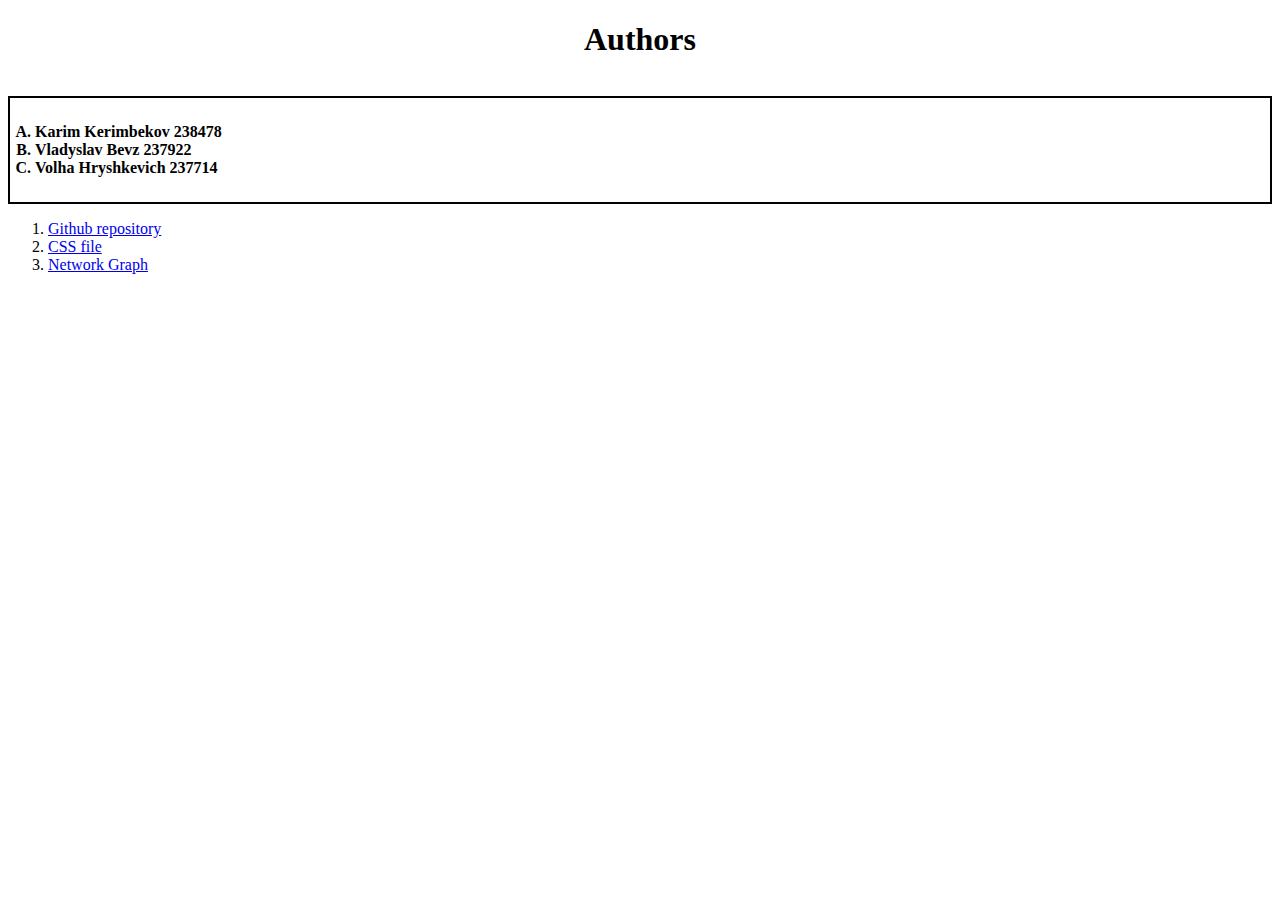
==== author.html @ f91d1c21 "Merge pull request #1 from kericchhh/Karim" ====
<!DOCTYPE html>
<html lang="en">
<head>
    <meta charset="UTF-8">
    <meta name="viewport" content="width=device-width, initial-scale=1.0">
    <title>Author</title>
    <link rel="stylesheet" href="style.css">
</head>
<body>
    <h1 class="author">Authors</h1>

<ul class="boxed-list">
    <li type="A">Karim Kerimbekov 238478</li>
    <li type="A">Vladyslav Bevz 237922</li>
    <li type="A">Volha Hryshkevich 237714</li>
</ul>

<ol>
    <li><a rel="repository" href="https://github.com/kericchhh/test2-data-notations-">Github repository</a></li>
    <li><a rel="Css file" href="style.css">CSS file</li>
    <li><a rel="graph" href="https://github.com/kericchhh/test2-data-notations-/network">Network Graph</a></li>
</ol>
</body>
</html>
---- style.css ----
.boxed-list {
    border: 2px solid black;  
    padding: 25px;          
    width: auto; 
  }

.boxed-list li {
    font-weight: bold;       
  }
  
.author {
    margin-bottom: 1cm;
    text-align: center;
  }
  
.form-header {
    margin-bottom: 1cm;
    text-align: center;
}

.editf {
    background-color: blue;
}

.btns {
    background-color: orange;
    margin-bottom: 1cm;
}
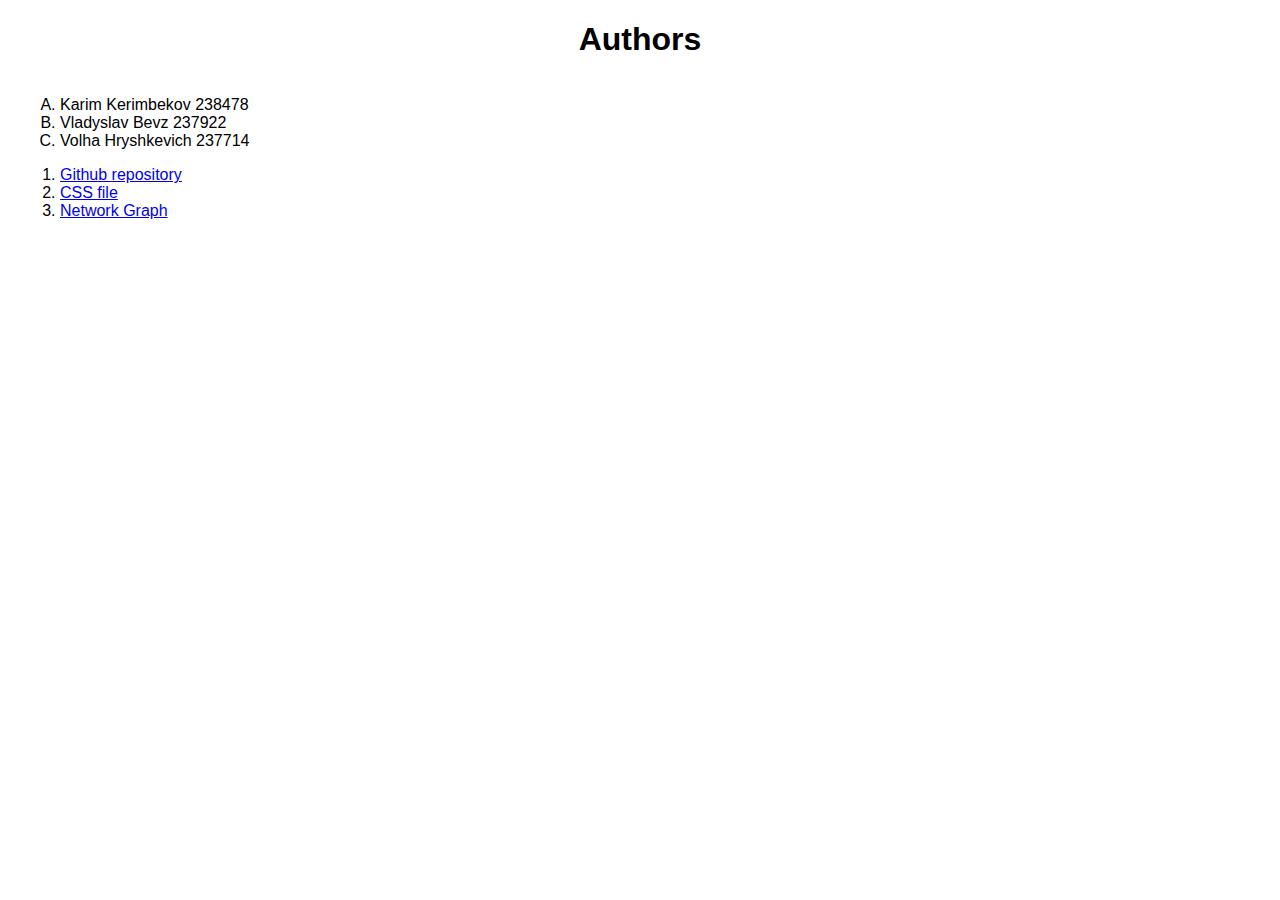
==== commit 4d018a7e: "Update author.html" ====
--- a/author.html
+++ b/author.html
@@ -21,4 +21,4 @@
     <li><a rel="graph" href="https://github.com/kericchhh/test2-data-notations-/network">Network Graph</a></li>
 </ol>
 </body>
-</html>+</html>
--- a/style.css
+++ b/style.css
@@ -1,3 +1,65 @@
+
+body{
+    font-family: Arial, sans-serif;
+    margin: 20px;
+}
+h1{
+    text-align: center;
+    margin-bottom: 1cm;
+}
+table{
+    width: 100%;
+    border-collapse: collapse;
+    margin-bottom: 1cm;
+}
+th{
+    border: 1px, solid, black;
+    padding: 10px;
+    text-align: left;
+    background-color: black;
+    color: white;
+}
+td{
+    border: 1px, solid, black;
+    padding: 10px;
+    text-align: left;
+
+
+ol{
+    text-align: center;
+}
+#home_h1{
+    text-align: center;
+    color:green
+}
+#first_p{
+    text-align: justify;
+    font-style: italic;
+    margin-top: 1cm;
+    margin-bottom: 1cm;
+}
+.container{
+    display: flex;
+}
+a:hover{
+    background-color: cornflowerblue;
+}
+
+@media (width < 900px){
+    .container{
+        flex-direction: column;
+    }
+}
+#images_h1{
+    text-align: center;
+    margin-bottom: 1cm;
+}
+img{
+    width: 500px;
+    height: 300px;
+    margin-bottom: 1cm;
+    border: solid black 1px
+
 .boxed-list {
     border: 2px solid black;  
     padding: 25px;          
@@ -25,4 +87,5 @@
 .btns {
     background-color: orange;
     margin-bottom: 1cm;
+
 }